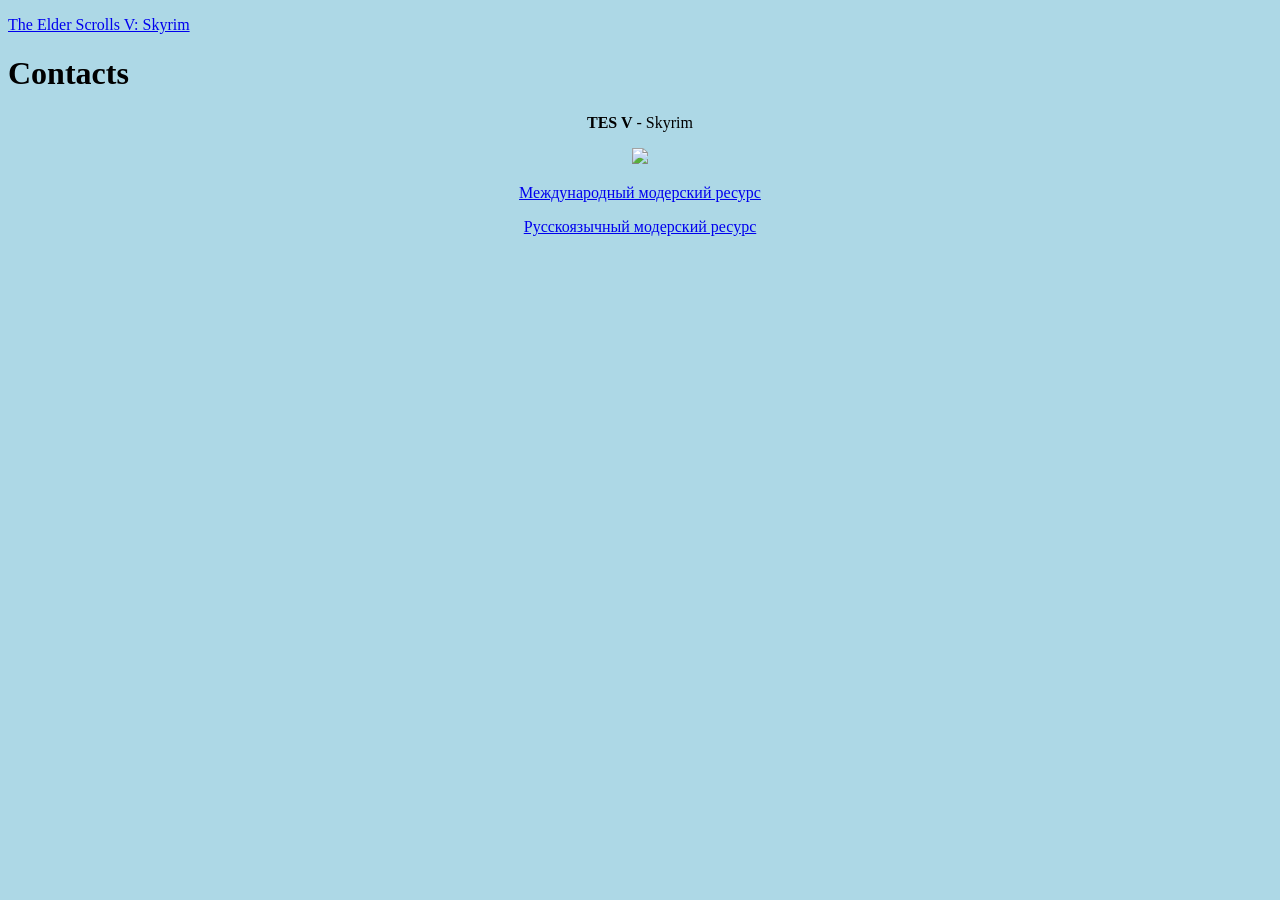
==== Pages/contact.html @ ddb05ea7 "add html" ====
<!DOCTYPE html>
<html>
    <head>
        <title>Syrim SE</title>
         <p><a href="https://ru.wikipedia.org/wiki/The_Elder_Scrolls_V:_Skyrim">The Elder Scrolls V: Skyrim</a></p>
    <head> 
        <body bgcolor=#ADD8E6>
            <h1>Contacts</h1>
    <div align="center">
        <p><b>TES V</b> - Skyrim</p>
            <p> <img src="https://upload.wikimedia.org/wikipedia/ru/thumb/3/3a/The_Elder_Scrolls_V_-_Skyrim.jpg/330px-The_Elder_Scrolls_V_-_Skyrim.jpg"</p>
            <p><a href="https://www.nexusmods.com/">Международный модерский ресурс</a></p>
            <p><a href="https://gamer-mods.ru/load/skyrim_se/150">Русскоязычный модерский ресурс</a></p>
    </div>
           
</body>
</html>
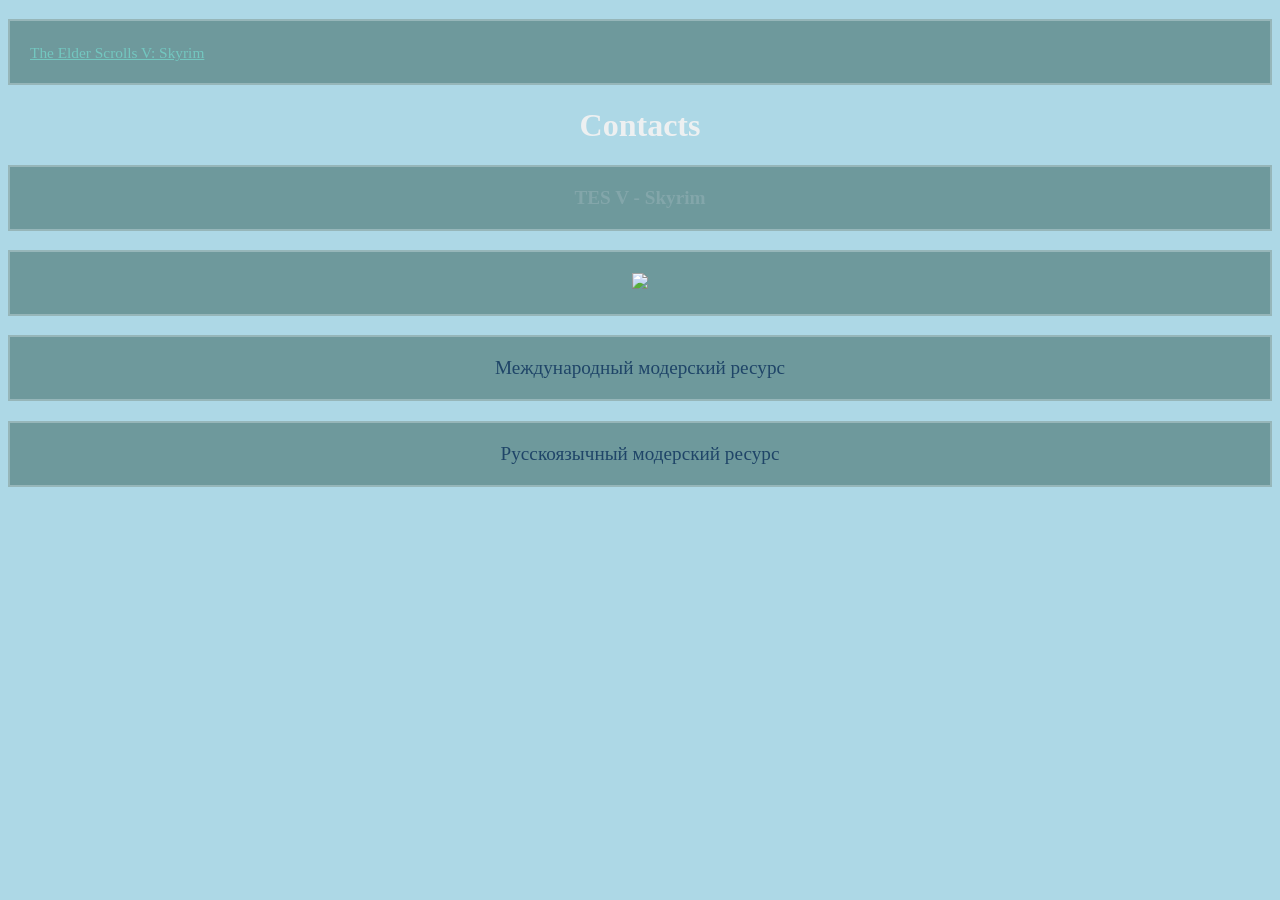
==== commit e6d182ff: "HomeWork22" ====
--- a/Pages/contact.html
+++ b/Pages/contact.html
@@ -1,13 +1,15 @@
 <!DOCTYPE html>
 <html>
     <head>
+        <meta charset="UTF-8">
+        <link rel="stylesheet" href="../style.css">
         <title>Syrim SE</title>
-         <p><a href="https://ru.wikipedia.org/wiki/The_Elder_Scrolls_V:_Skyrim">The Elder Scrolls V: Skyrim</a></p>
+         <p><a href="https://ru.wikipedia.org/wiki/The_Elder_Scrolls_V:_Skyrim" class="link">The Elder Scrolls V: Skyrim</a></p>
     <head> 
         <body bgcolor=#ADD8E6>
             <h1>Contacts</h1>
     <div align="center">
-        <p><b>TES V</b> - Skyrim</p>
+            <p id="testid"><b>TES V - Skyrim</b></p>
             <p> <img src="https://upload.wikimedia.org/wikipedia/ru/thumb/3/3a/The_Elder_Scrolls_V_-_Skyrim.jpg/330px-The_Elder_Scrolls_V_-_Skyrim.jpg"</p>
             <p><a href="https://www.nexusmods.com/">Международный модерский ресурс</a></p>
             <p><a href="https://gamer-mods.ru/load/skyrim_se/150">Русскоязычный модерский ресурс</a></p>
--- a/style.css
+++ b/style.css
@@ -0,0 +1,43 @@
+H1 {
+      color: #edf0f1;
+      font-size: 200%;
+      font-family: Comic Sans MS, Comic Sans, cursive;
+      text-align: center;
+}
+P {
+      padding: 5px;
+      border: 2px solid rgb(150, 182, 185);
+      padding: 20px;
+      font-family: Comic Sans MS, Comic Sans, cursive;
+      font-size: 120%;
+      background-color: rgb(110, 153, 156);
+      color: #053a3a;
+}
+a {
+       color: rgb(31, 69, 104);
+        text-decoration: none;
+}
+a:hover {
+        color: rgb(165, 219, 216);
+   }
+.link {
+        color: rgb(115, 199, 192);
+          }
+        a:hover {
+    text-decoration: underline;
+}     
+.link:hover {
+        color: rgb(250, 248, 246);
+   }   
+.link {
+        font-size: 80%;
+}
+.link {
+    text-decoration: underline;
+}
+#testid {
+    color: rgb(131, 166, 170);
+}
+.round-img {
+    border-radius: 25px;
+}   
